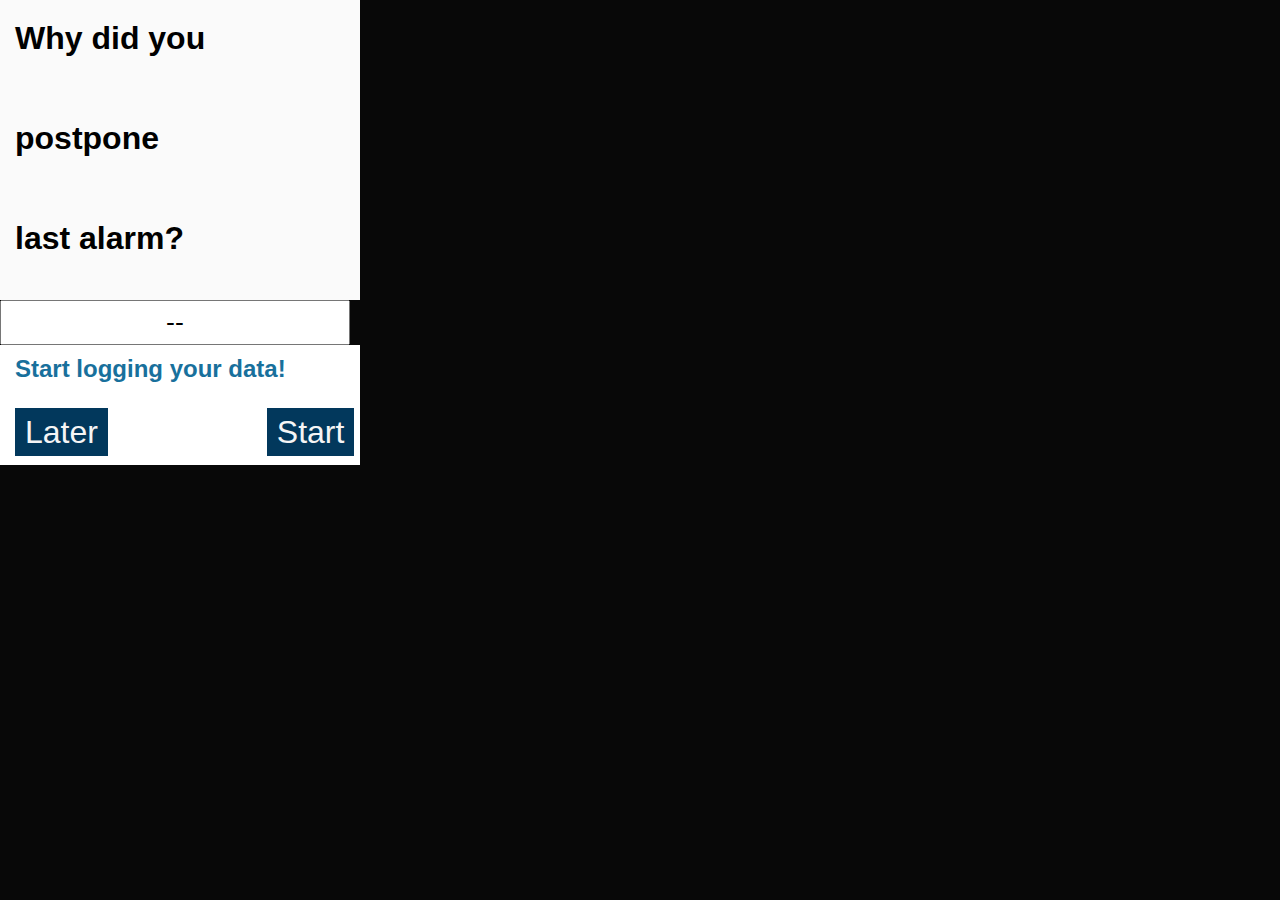
==== after_snooze/index.html @ 368abced "Latest Stable Version" ====
<!DOCTYPE html>
<html>
<head>
	<meta name="viewport" content="width=device-width,user-scalable=no"/>
	<title>Wearable UI</title>
	<link rel="stylesheet"  href="../lib/tau/wearable/theme/changeable/tau.css">
	<link rel="stylesheet"  href="../css/style.css">
		
</head>
<body>

	<div class="ui-page ui-page-active" id="main">
		
		<div class="ui-content">
			<div class="ui-content first-section">
			
				<div class="divide-section-triple"> 
					<div class="inline-block">
						<font color="black" size = 6.5px >
							<b> Why did you </b>
						</font>
					</div> 
				</div>
				
				<div class="divide-section-triple"> 
					<div class="inline-block">
						<font color="black" size = 6.5px >
							<b> postpone </b>
						</font>
					</div> 
				</div>						
						
				<div class="divide-section-triple"> 
					<div class="inline-block">
						<font color="black" size = 6.5px >
							<b> last alarm? </b>
						</font>
					</div> 
				</div>
				
			</div>
			
			<div class="divide-section-60px_emo"> 
				<div class="inline-block">
					<input id="reason" type="text" style="text-align:center; font-size:20pt; width:20px; height:45px; width:350px" value="--" onclick="buttonFeedback()">
				</div>
			</div>
			<script src="./after_snooze.js"></script>
			
			<div class="below-section">	
				<font color="#18709C" size="5px"><b>Start logging your data!</b></font>				
			</div>	
				
			<div class="below-section">	
							
				<span id="left-button"><a href="../page_snooze/index.html" class="ui-btn ui-multiline ui-inline" >Later</a></span>				
				
				<span id="right-button"> <a href="../index.html" class="ui-btn ui-multiline ui-inline" id="delayReason"> Start</a> </span>	
			</div>	
			
		</div>
	</div>
	<script type="text/javascript" src="lib/tau/wearable/js/tau.js" data-build-remove="false"></script>
	
</body>
</html>
---- lib/tau/wearable/theme/changeable/tau.css ----
/*
 * TAU (Tizen Advanced UI)
 * Copyright (c) 2010 - 2014 Samsung Electronics Co., Ltd.
 * License : MIT License V2
 */

/***************************************************************************
                  Body
***************************************************************************/
/***************************************************************************
                   Action Bar
***************************************************************************/
/****************************************************************************
		Progress Bar
****************************************************************************/
/****************************************************************************
		Processing
****************************************************************************/
/****************************************************************************
		Toggle Switch
****************************************************************************/
/***************************************************************************
                   Buttons
***************************************************************************/
/***************************************************************************
                   Popup
***************************************************************************/
/***************************************************************************
                   Option Popup
***************************************************************************/
/***************************************************************************
                  index scrollbar (vertical)
***************************************************************************/
/***************************************************************************
                  Listview
***************************************************************************/
/***************************************************************************
                   Scroller
***************************************************************************/
/***************************************************************************
                   Swipe list
***************************************************************************/
/***************************************************************************
                   Checkbox/Radio
***************************************************************************/
/************************************************************************/
/*                           fixedUIStyle.less                          */
/************************************************************************/
/* When system font-size is changed, winset size (ex. header, footer, button, etc,
   include font) also changed. But in UX guide, some UI elements should have fixed
   size regardless of system font size.
   So, this less file supports fixed style for some elements.
   - Layout: header, footer, button
   - Popup : popup header, popup footer
   - toggleswitch
   - progress: text for ratio
*/
/***********************************************************************/
/*                         Layout(FIXED)                               */
/***********************************************************************/
/**********************************************************************/
/*                        Button(FIXED)                               */
/**********************************************************************/
/**********************************************************************/
/*                       Popup(FIXED)                                 */
/**********************************************************************/
/**********************************************************************/
/*                      ToggleSwitch(FIXED)                           */
/**********************************************************************/
/*********************************************************************/
/*                     Progress(FIXED)                               */
/*********************************************************************/
/*! normalize.css v1.0.0 | MIT License | git.io/normalize */
/* ==========================================================================
   HTML5 display definitions
   ========================================================================== */
/*
 * default outline set none
 */
* {
  outline: none;
}
/*
 * Corrects `block` display not defined in IE 6/7/8/9 and Firefox 3.
 */
article,
aside,
details,
figcaption,
figure,
footer,
header,
hgroup,
nav,
section,
summary {
  display: block;
}
/*
 * Corrects `inline-block` display not defined in IE 6/7/8/9 and Firefox 3.
 */
audio,
canvas,
video {
  display: inline-block;
  *display: inline;
  *zoom: 1;
}
/*
 * Prevents modern browsers from displaying `audio` without controls.
 * Remove excess height in iOS 5 devices.
 */
audio:not([controls]) {
  display: none;
  height: 0;
}
/*
 * Addresses styling for `hidden` attribute not present in IE 7/8/9, Firefox 3,
 * and Safari 4.
 * Known issue: no IE 6 support.
 */
[hidden] {
  display: none;
}
/* ==========================================================================
   Base
   ========================================================================== */
/*
 * 1. Corrects text resizing oddly in IE 6/7 when body `font-size` is set using
 *	`em` units.
 * 2. Prevents iOS text size adjust after orientation change, without disabling
 *	user zoom.
 */
html {
  font-size: 100%;
  /* 1 */
  -webkit-text-size-adjust: 100%;
  /* 2 */
  -ms-text-size-adjust: 100%;
  /* 2 */
}
/*
 * Addresses `font-family` inconsistency between `textarea` and other form
 * elements.
 */
html,
button,
input,
select,
textarea {
  font-family: Tizen, Samsung Sans, Helvetica;
}
/*
 * Addresses margins handled incorrectly in IE 6/7.
 */
body {
  margin: 0;
}
/* ==========================================================================
   Links
   ========================================================================== */
/*
 * Improves readability when focused and also mouse hovered in all browsers.
 */
/* ==========================================================================
   Typography
   ========================================================================== */
/*
 * Addresses font sizes and margins set differently in IE 6/7.
 * Addresses font sizes within `section` and `article` in Firefox 4+, Safari 5,
 * and Chrome.
 */
h1 {
  font-size: 2em;
  margin: 0.67em 0;
}
h2 {
  font-size: 1.5em;
  margin: 0.83em 0;
}
h3 {
  font-size: 1.17em;
  margin: 1em 0;
}
h4 {
  font-size: 1em;
  margin: 1.33em 0;
}
h5 {
  font-size: 0.83em;
  margin: 1.67em 0;
}
h6 {
  font-size: 0.75em;
  margin: 2.33em 0;
}
/*
 * Addresses styling not present in IE 7/8/9, Safari 5, and Chrome.
 */
abbr[title] {
  border-bottom: 1px dotted;
}
/*
 * Addresses style set to `bolder` in Firefox 3+, Safari 4/5, and Chrome.
 */
b,
strong {
  font-weight: bold;
}
blockquote {
  margin: 1em 40px;
}
/*
 * Addresses styling not present in Safari 5 and Chrome.
 */
dfn {
  font-style: italic;
}
/*
 * Addresses styling not present in IE 6/7/8/9.
 */
mark {
  background: #ff0;
  color: #000;
}
/*
 * Addresses margins set differently in IE 6/7.
 */
p,
pre {
  margin: 1em 0;
}
/*
 * Corrects font family set oddly in IE 6, Safari 4/5, and Chrome.
 */
code,
kbd,
pre,
samp {
  font-family: monospace, serif;
  _font-family: 'courier new', monospace;
  font-size: 1em;
}
/*
 * Improves readability of pre-formatted text in all browsers.
 */
pre {
  white-space: pre;
  white-space: pre-wrap;
  word-wrap: break-word;
}
/*
 * Addresses CSS quotes not supported in IE 6/7.
 */
q {
  quotes: none;
}
/*
 * Addresses `quotes` property not supported in Safari 4.
 */
q:before,
q:after {
  content: '';
  content: none;
}
small {
  font-size: 75%;
}
/*
 * Prevents `sub` and `sup` affecting `line-height` in all browsers.
 */
sub,
sup {
  font-size: 75%;
  line-height: 0;
  position: relative;
  vertical-align: baseline;
}
sup {
  top: -0.5em;
}
sub {
  bottom: -0.25em;
}
/* ==========================================================================
   Lists
   ========================================================================== */
/*
 * Addresses margins set differently in IE 6/7.
 */
dl,
menu,
ol,
ul {
  margin: 1em 0;
}
dd {
  margin: 0 0 0 40px;
}
/*
 * Addresses paddings set differently in IE 6/7.
 */
menu,
ol,
ul {
  padding: 0 0 0 40px;
}
/*
 * Corrects list images handled incorrectly in IE 7.
 */
nav ul,
nav ol {
  list-style: none;
  list-style-image: none;
}
/* ==========================================================================
   Embedded content
   ========================================================================== */
/*
 * 1. Removes border when inside `a` element in IE 6/7/8/9 and Firefox 3.
 * 2. Improves image quality when scaled in IE 7.
 */
img {
  border: 0;
  /* 1 */
  -ms-interpolation-mode: bicubic;
  /* 2 */
}
/*
 * Corrects overflow displayed oddly in IE 9.
 */
svg:not(:root) {
  overflow: hidden;
}
/* ==========================================================================
   Figures
   ========================================================================== */
/*
 * Addresses margin not present in IE 6/7/8/9, Safari 5, and Opera 11.
 */
figure {
  margin: 0;
}
/* ==========================================================================
   Forms
   ========================================================================== */
/*
 * Corrects margin displayed oddly in IE 6/7.
 */
form {
  margin: 0;
}
/*
 * Define consistent border, margin, and padding.
 */
fieldset {
  border: 1px solid #c0c0c0;
  margin: 0 2px;
  padding: 0.35em 0.625em 0.75em;
}
/*
 * 1. Corrects color not being inherited in IE 6/7/8/9.
 * 2. Corrects text not wrapping in Firefox 3.
 * 3. Corrects alignment displayed oddly in IE 6/7.
 */
legend {
  border: 0;
  /* 1 */
  padding: 0;
  white-space: normal;
  /* 2 */
  *margin-left: -7px;
  /* 3 */
}
/*
 * 1. Corrects font size not being inherited in all browsers.
 * 2. Addresses margins set differently in IE 6/7, Firefox 3+, Safari 5,
 *	and Chrome.
 * 3. Improves appearance and consistency in all browsers.
 */
button,
input,
select,
textarea {
  font-size: 100%;
  /* 1 */
  margin: 0;
  /* 2 */
  vertical-align: baseline;
  /* 3 */
  *vertical-align: middle;
  /* 3 */
}
/*
 * Addresses Firefox 3+ setting `line-height` on `input` using `!important` in
 * the UA stylesheet.
 */
button,
input {
  line-height: normal;
}
/*
 * Re-set default cursor for disabled elements.
 */
button[disabled],
input[disabled] {
  cursor: default;
}
input[type="time"],
input[type="date"] {
  color: #000000;
}
/*
 * 1. Addresses `appearance` set to `searchfield` in Safari 5 and Chrome.
 * 2. Addresses `box-sizing` set to `border-box` in Safari 5 and Chrome
 *	(include `-moz` to future-proof).
 */
input[type="search"] {
  -webkit-appearance: textfield;
  /* 1 */
  -moz-box-sizing: content-box;
  -webkit-box-sizing: content-box;
  /* 2 */
  box-sizing: content-box;
}
/*
 * Removes inner padding and search cancel button in Safari 5 and Chrome
 * on OS X.
 */
input[type="search"]::-webkit-search-cancel-button,
input[type="search"]::-webkit-search-decoration {
  -webkit-appearance: none;
}
/*
 * Removes inner padding and border in Firefox 3+.
 */
button::-moz-focus-inner,
input::-moz-focus-inner {
  border: 0;
  padding: 0;
}
/*
 * 1. Removes default vertical scrollbar in IE 6/7/8/9.
 * 2. Improves readability and alignment in all browsers.
 */
textarea {
  overflow: auto;
  /* 1 */
  vertical-align: top;
  /* 2 */
}
/* ==========================================================================
   Tables
   ========================================================================== */
/*
 * Remove most spacing between table cells.
 */
table {
  border-collapse: collapse;
  border-spacing: 0;
}
/*
 * Common definition for theme
 */
/***************************************************************
   default font size (base font from WRT)
   => small: 13px
   => normal: 17px
   => large: 20px

so, we set @font_size_default as 17px.
This value only used for @rem_base, not for html font-size
html font-size is set by WRT base font-size
***************************************************************/
/******************************
  z-index order collection
 ******************************/
/***************************************************************************
                   Common Style
***************************************************************************/
.screen-hidden {
  visibility: hidden;
  position: absolute;
  top: -10000em;
  left: -10000em;
}
/***************************************************************************
                   Default Style.
***************************************************************************/
button,
input {
  outline: none;
  cursor: pointer;
}
* {
  -webkit-box-sizing: border-box;
  -moz-box-sizing: border-box;
  box-sizing: border-box;
}
a {
  text-decoration: none !important;
  color: rgba(245, 245, 245, 1);
}
ul,
li {
  margin: 0;
  padding: 0;
  list-style-type: none;
}
img {
  margin: 0;
  padding: 0;
}
/******************************
  Global LESS mixin collection
 ******************************/
/***************************************************************************
                   Common Style
***************************************************************************/
html {
  -webkit-tap-highlight-color: rgba(0, 0, 0, 0);
}
body {
  height: 100%;
  font-size: 2rem;
  font-family: Tizen, Samsung Sans, Helvetica;
  background: rgba(8, 8, 8, 1);
  color: rgba(245, 245, 245, 1);
}
.ui-page {
  width: 100%;
  height: 100%;
  overflow: hidden;
  display: none;
  position: absolute;
  top: 0;
  left: 0;
  background: rgba(8, 8, 8, 1);
  -webkit-tap-highlight-color: rgba(0, 0, 0, 0);
  /* overrides webkit link color */
}
.ui-page.ui-page-active {
  display: block;
}
.ui-page.ui-page-build {
  display: block;
  visibility: hidden;
}
.scrolling-mode-touch {
  -webkit-overflow-scrolling: touch;
  -moz-overflow-scrolling: touch;
  -o-overflow-scrolling: touch;
  -ms-overflow-scrolling: touch;
  overflow-scrolling: touch;
}
.ui-content {
  width: auto;
  height: 100%;
  overflow: auto;
  -webkit-overflow-scrolling: touch;
  -moz-overflow-scrolling: touch;
  -o-overflow-scrolling: touch;
  -ms-overflow-scrolling: touch;
  overflow-scrolling: touch;
}
.ui-header {
  position: relative;
  width: 100%;
  height: 60px;
  line-height: 60px;
  background-color: rgba(0, 31, 56, 1);
}
.ui-header .ui-title {
  color: rgba(116, 196, 252, 1);
  font-size: 32px;
  white-space: nowrap;
  margin: 0px;
  padding-left: 16px;
  padding-right: 16px;
}
.ui-header .ui-title.ui-icon {
  padding-left: 60px;
  background-position: 16px 14px;
  background-size: 34px 34px;
  background-repeat: no-repeat;
}
.ui-header .ui-title-text-fadeout {
  -webkit-mask-image: -webkit-linear-gradient(left, #000000 80%, rgba(0, 0, 0, 0) 95%);
}
.ui-header.ui-has-more .ui-title {
  padding-right: 78px;
}
.ui-header.ui-has-more .ui-title-text-fadeout {
  -webkit-mask-image: -webkit-linear-gradient(left, #000000 65%, rgba(0, 0, 0, 0) 80%);
}
.ui-header button.ui-more,
.ui-header input.ui-more {
  border: 0 none;
  padding: 0;
}
.ui-header .ui-more-disable {
  cursor: default;
  background-color: transparent;
}
.ui-header .ui-more {
  display: block;
  position: absolute;
  top: 0px;
  right: 0px;
  width: 68px;
  height: 100%;
  overflow: hidden;
  text-indent: -1000em;
  background-position: center center;
  background-color: transparent;
  cursor: pointer;
}
.ui-header .ui-more:active {
  background-color: rgba(23, 73, 115, 1) !important;
}
.ui-header .ui-more.ui-icon-detail {
  background-color: rgba(116, 196, 252, 1);
  -webkit-mask-image: url("images/Actionbar/tw_ic_menu_detail_normal_holo_dark.png");
  -webkit-mask-size: 3.0588235294117645rem 3.5294117647058822rem;
  -webkit-mask-position: center;
  -webkit-mask-repeat: no-repeat;
}
.ui-header .ui-more.ui-icon-detail[disabled="disabled"] {
  cursor: default;
  background-color: transparent;
  background-color: rgba(116, 196, 252, 0.2);
  -webkit-mask-image: url("images/Actionbar/tw_ic_menu_detail_disable_holo_dark.png");
  -webkit-mask-size: 3.0588235294117645rem 3.5294117647058822rem;
  -webkit-mask-position: center;
  -webkit-mask-repeat: no-repeat;
}
.ui-header .ui-more.ui-icon-overflow {
  background-color: rgba(116, 196, 252, 1);
  -webkit-mask-image: url("images/Actionbar/tw_ic_menu_moreoverflow_holo_dark.png");
  -webkit-mask-size: 3.0588235294117645rem 3.5294117647058822rem;
  -webkit-mask-position: center;
  -webkit-mask-repeat: no-repeat;
}
.ui-header .ui-more.ui-icon-overflow[disabled="disabled"] {
  cursor: default;
  background-color: transparent;
  background-color: rgba(116, 196, 252, 0.2);
  -webkit-mask-image: url("images/Actionbar/tw_ic_menu_moreoverflow_holo_dark.png");
  -webkit-mask-size: 3.0588235294117645rem 3.5294117647058822rem;
  -webkit-mask-position: center;
  -webkit-mask-repeat: no-repeat;
}
.ui-header .ui-more.ui-icon-selectall {
  background-color: rgba(116, 196, 252, 1);
  -webkit-mask-image: url("images/Actionbar/tw_ic_menu_selectall_normal_holo_dark.png");
  -webkit-mask-size: 3.0588235294117645rem 3.5294117647058822rem;
  -webkit-mask-position: center;
  -webkit-mask-repeat: no-repeat;
}
.ui-header .ui-more.ui-icon-selectall[disabled="disabled"] {
  cursor: default;
  background-color: transparent;
  background-color: rgba(116, 196, 252, 0.2);
  -webkit-mask-image: url("images/Actionbar/tw_ic_menu_selectall_disable_holo_dark.png");
  -webkit-mask-size: 3.0588235294117645rem 3.5294117647058822rem;
  -webkit-mask-position: center;
  -webkit-mask-repeat: no-repeat;
}
.ui-footer {
  width: 100%;
  height: 85px;
  position: absolute;
  bottom: 0;
  left: 0;
}
/***************************************************************************
                   Grid layout
***************************************************************************/
.ui-grid-col > * {
  float: left;
}
.ui-page .ui-grid-col-1 > * {
  float: left;
}
.ui-page .ui-grid-col-1 > * {
  width: 100%;
}
.ui-page .ui-grid-col-2 > * {
  float: left;
}
.ui-page .ui-grid-col-2 > * {
  width: 50%;
}
.ui-page .ui-grid-col-3 > * {
  float: left;
}
.ui-page .ui-grid-col-3 > * {
  width: 33.333333333333336%;
}
.ui-grid-row > * {
  display: block;
}
/*
 * Progressbar
 */
@-webkit-keyframes indeterminate {
  0% {
    -webkit-mask-image: url(images/Progress/tw_progressbar_indeterminate1_holo_dark.png);
    -webkit-mask-repeat: no-repeat;
    background-color: rgba(0, 77, 153, 1);
  }
  25% {
    -webkit-mask-image: url(images/Progress/tw_progressbar_indeterminate2_holo_dark.png);
    -webkit-mask-repeat: no-repeat;
    background-color: rgba(0, 77, 153, 1);
  }
  50% {
    -webkit-mask-image: url(images/Progress/tw_progressbar_indeterminate3_holo_dark.png);
    -webkit-mask-repeat: no-repeat;
    background-color: rgba(0, 77, 153, 1);
  }
  75% {
    -webkit-mask-image: url(images/Progress/tw_progressbar_indeterminate4_holo_dark.png);
    -webkit-mask-repeat: no-repeat;
    background-color: rgba(0, 77, 153, 1);
  }
  100% {
    -webkit-mask-image: url(images/Progress/tw_progressbar_indeterminate5_holo_dark.png);
    -webkit-mask-repeat: no-repeat;
    background-color: rgba(0, 77, 153, 1);
  }
}
progress {
  position: relative;
  padding-left: 0.9411764705882353rem;
  padding-right: 0.9411764705882353rem;
  margin-top: 0.8235294117647058rem;
  margin-bottom: 0.8235294117647058rem;
  color: rgba(245, 245, 245, 1);
  width: 100%;
  height: 0.3529411764705882rem;
  -webkit-appearance: none;
  border: none;
}
progress::-webkit-progress-bar {
  position: relative;
  background-color: rgba(71, 71, 71, 1);
  border-radius: 0.11764705882352941rem;
  overflow: hidden;
}
progress::-webkit-progress-value {
  background-color: rgba(55, 161, 237, 1);
  height: 0.3529411764705882rem;
  border-radius: 0.11764705882352941rem;
  overflow: hidden;
}
progress.ui-progress-indeterminate::-webkit-progress-bar {
  background-color: rgba(55, 161, 237, 1);
}
progress.ui-progress-indeterminate::-webkit-progress-value {
  background-size: 100% 100%;
  -webkit-animation: indeterminate 150ms infinite;
}
.ui-progress-proportion {
  display: inline-block;
  float: left;
  font-size: 20px;
  padding-left: 0.9411764705882353rem;
  padding-right: 0.9411764705882353rem;
  margin-top: -0.5882352941176471rem;
}
.ui-progress-ratio {
  display: inline-block;
  float: right;
  font-size: 20px;
  padding-left: 0.9411764705882353rem;
  padding-right: 0.9411764705882353rem;
  margin-top: -0.5882352941176471rem;
}
/*
 * toggle switch
 */
.ui-switch-activation,
.ui-switch-inneroffset,
.ui-switch-handler {
  display: block;
  -webkit-mask-image: url(images/Controller_icon/toggle_changeable.png);
  -webkit-mask-repeat: no-repeat;
}
.ui-switch {
  width: 100%;
  color: rgba(245, 245, 245, 1);
}
.ui-toggleswitch {
  display: block;
  width: 207px;
  margin: 0 auto;
}
.ui-switch-text {
  margin-top: 30px;
  margin-bottom: 40px;
  padding: 0 30;
  font-size: 34px;
  text-align: center;
}
.ui-switch-input {
  display: none;
}
.ui-switch-inneroffset {
  width: 110px;
  height: 88px;
  position: absolute;
}
.ui-switch-inneroffset:active {
  background-color: rgba(173, 173, 173, 1);
}
.ui-switch-activation {
  width: 207px;
  height: 110px;
  -webkit-mask-position: 0 0;
  background-color: rgba(128, 128, 128, 1);
  margin: 0 auto;
  margin-top: 23px;
}
.ui-switch-activation .ui-switch-inneroffset {
  -webkit-mask-position: 0 -120px;
  background-color: rgba(245, 245, 245, 1);
  margin-left: 9px;
  margin-top: 11px;
}
.ui-switch-activation .ui-switch-inneroffset:active {
  background-color: rgba(173, 173, 173, 1);
}
.ui-switch-activation .ui-switch-handler {
  position: relative;
  width: 110px;
  height: 88px;
  -webkit-mask-position: 0 -218px;
  background-color: rgba(128, 128, 128, 1);
  left: 0%;
}
.ui-switch-activation:active {
  width: 207px;
  height: 110px;
  background-color: rgba(97, 96, 96, 1);
  margin: z0 auto;
  margin-top: 23px;
}
.ui-switch-activation:active .ui-switch-handler:active {
  position: relative;
  width: 110px;
  height: 88px;
  background-color: rgba(97, 96, 96, 1);
  left: 0%;
}
.ui-switch-activation:disable {
  width: 207px;
  height: 110px;
  background-color: rgba(59, 59, 59, 1);
  margin: 0 auto;
  margin-top: 23px;
}
.ui-switch-activation:disable .ui-switch-handler:disable {
  position: relative;
  width: 110px;
  height: 88px;
  background-color: rgba(59, 59, 59, 1);
  left: 0%;
}
.ui-switch-input:checked ~  {
  display: none;
}
.ui-switch-input:checked ~  .ui-switch-activation {
  width: 207px;
  height: 110px;
  -webkit-mask-position: 0 0;
  background-color: rgba(112, 186, 15, 1);
  margin: 0 auto;
  margin-top: 23px;
}
.ui-switch-input:checked ~  .ui-switch-activation .ui-switch-inneroffset {
  -webkit-mask-position: 0 -120px;
  background-color: rgba(245, 245, 245, 1);
  margin-left: 89px;
  margin-top: 11px;
}
.ui-switch-input:checked ~  .ui-switch-activation .ui-switch-inneroffset:active {
  background-color: rgba(173, 173, 173, 1);
}
.ui-switch-input:checked ~  .ui-switch-activation .ui-switch-handler {
  position: relative;
  width: 110px;
  height: 88px;
  -webkit-mask-position: 0 -316px;
  background-color: rgba(112, 186, 15, 1);
  left: 0;
}
.ui-switch-input:checked ~  .ui-switch-activation:active {
  width: 207px;
  height: 110px;
  margin: 0 auto;
  margin-top: 23px;
  background-color: rgba(71, 97, 37, 1);
}
.ui-switch-input:checked ~  .ui-switch-activation:active .ui-switch-handler:active {
  position: relative;
  width: 110px;
  height: 88px;
  background-color: rgba(71, 97, 37, 1);
  left: 0;
}
.ui-switch-input:checked ~  .ui-switch-activation:disable {
  width: 207px;
  height: 110px;
  margin: 0 auto;
  margin-top: 23px;
  background-color: rgba(27, 33, 18, 1);
}
.ui-switch-input:checked ~  .ui-switch-activation:disable .ui-switch-handler:disable {
  position: relative;
  width: 110px;
  height: 88px;
  background-color: rgba(27, 33, 18, 1);
  left: 0;
}
@-webkit-keyframes rotating {
  from {
    -webkit-transform: rotate(0deg);
  }
  to {
    -webkit-transform: rotate(360deg);
  }
}
.ui-processing {
  background-color: rgba(0, 123, 255, 1);
  -webkit-mask-image: url("images/Progress/tw_widget_activity_01.png");
  -webkit-mask-size: 100% 100%;
  -webkit-repeat: no-repeat;
  -webkit-animation: rotating 1s linear infinite;
  width: 4.705882352941177rem;
  height: 4.705882352941177rem;
  margin: 0 auto;
  margin-top: 2rem;
  margin-bottom: 0.8235294117647058rem;
}
.ui-processing-text {
  margin: 0 auto;
  text-align: center;
  width: 9.882352941176471rem;
  font-size: 1.4117647058823528rem;
}
.ui-btn {
  display: block;
  padding-top: 28.5px;
  padding-right: 10px;
  padding-bottom: 28.5px;
  padding-left: 10px;
  margin: 0px;
  font-size: 32px;
  line-height: 28px;
  text-align: center;
  white-space: nowrap;
  cursor: pointer;
  vertical-align: middle;
  text-overflow: ellipsis;
  overflow: hidden;
  border: 0 none;
  color: rgba(245, 245, 245, 1);
  background-color: rgba(2, 56, 92, 1);
}
a.ui-btn:active:hover,
.ui-btn:enabled:active:hover {
  background-color: rgba(23, 73, 115, 1);
}
.ui-btn:enabled:focus {
  background-color: rgba(2, 56, 92, 1);
}
a.ui-btn.ui-state-disabled,
.ui-btn:disabled {
  color: rgba(245, 245, 245, 0.2);
  background-color: rgba(3, 44, 64, 1);
  cursor: default;
}
.ui-btn.ui-multiline {
  padding-top: 10px;
  padding-bottom: 10px;
}
.ui-btn.ui-inline {
  display: inline-block;
}
.ui-btn.ui-btn-icon {
  background-position: center center;
  height: 76px;
  text-indent: -1000em;
  overflow: hidden;
  background-repeat: no-repeat;
  background-size: 60px 60px;
}
.ui-default {
  color: rgba(245, 245, 245, 1);
  background-color: rgba(2, 56, 92, 1);
}
a.ui-default:active:hover,
.ui-default:enabled:active:hover {
  background-color: rgba(23, 73, 115, 1);
}
.ui-default:enabled:focus {
  background-color: rgba(2, 56, 92, 1);
}
a.ui-default.ui-state-disabled,
.ui-default:disabled {
  color: rgba(245, 245, 245, 0.2);
  background-color: rgba(3, 44, 64, 1);
  cursor: default;
}
.ui-color-red {
  color: rgba(245, 245, 245, 1);
  background-color: rgba(207, 36, 2, 1);
}
a.ui-color-red:active:hover,
.ui-color-red:enabled:active:hover {
  background-color: rgba(222, 102, 78, 1);
}
.ui-color-red:enabled:focus {
  background-color: rgba(207, 36, 2, 1);
}
a.ui-color-red.ui-state-disabled,
.ui-color-red:disabled {
  color: rgba(245, 245, 245, 0.2);
  background-color: rgba(69, 11, 1, 1);
  cursor: default;
}
.ui-color-orange {
  color: rgba(245, 245, 245, 1);
  background-color: rgba(237, 134, 0, 1);
}
a.ui-color-orange:active:hover,
.ui-color-orange:enabled:active:hover {
  background-color: rgba(242, 171, 78, 1);
}
.ui-color-orange:enabled:focus {
  background-color: rgba(237, 134, 0, 1);
}
a.ui-color-orange.ui-state-disabled,
.ui-color-orange:disabled {
  color: rgba(245, 245, 245, 0.2);
  background-color: rgba(69, 39, 5, 1);
  cursor: default;
}
.ui-color-green {
  color: rgba(245, 245, 245, 1);
  background-color: rgba(97, 163, 16, 1);
}
a.ui-color-green:active:hover,
.ui-color-green:enabled:active:hover {
  background-color: rgba(146, 191, 90, 1);
}
.ui-color-green:enabled:focus {
  background-color: rgba(97, 163, 16, 1);
}
a.ui-color-green.ui-state-disabled,
.ui-color-green:disabled {
  color: rgba(245, 245, 245, 0.2);
  background-color: rgba(50, 54, 48, 1);
  cursor: default;
}
.ui-btn:focus,
.ui-btn:active {
  outline: none;
}
a.ui-btn {
  text-decoration: none;
  box-sizing: border-box;
}
button.ui-btn,
input.ui-btn {
  box-sizing: border-box;
  -webkit-appearance: none;
  -moz-appearance: none;
  width: 100%;
}
button.ui-btn.ui-inline,
input.ui-btn.ui-inline {
  display: inline-block;
  width: auto;
}
.ui-grid-col-1 > .ui-btn {
  border-left: solid 1px rgba(8, 8, 8, 1);
}
.ui-grid-col-1 > .ui-btn:first-child {
  border-left: 0px none;
}
.ui-grid-col-2 > .ui-btn {
  border-left: solid 1px rgba(8, 8, 8, 1);
}
.ui-grid-col-2 > .ui-btn:first-child {
  border-left: 0px none;
}
.ui-grid-col-3 > .ui-btn {
  border-left: solid 1px rgba(8, 8, 8, 1);
}
.ui-grid-col-3 > .ui-btn:first-child {
  border-left: 0px none;
}
.ui-grid-row > .ui-btn {
  margin-top: 1px;
}
.ui-grid-row > .ui-btn:first-child {
  margin-top: 0px;
}
/***********************
Normal Popup
***********************/
.ui-popup {
  position: absolute;
  left: 0px;
  width: 100%;
  margin: 0;
  background-color: rgba(0, 17, 33, 1);
  border: 3px solid rgba(0, 55, 92, 1);
  display: none;
  z-index: 1000;
}
.ui-popup .ui-popup-header {
  width: 100%;
  min-height: 68px;
  font-size: 30px;
  text-align: left;
  background-color: rgba(5, 42, 71, 1);
  color: rgba(116, 196, 252, 1);
  padding-top: 14px;
  padding-right: 13px;
  padding-bottom: 14px;
  padding-left: 13px;
  overflow: hidden;
  text-overflow: ellipsis;
  white-space: nowrap;
}
.ui-popup .ui-popup-content {
  width: 100%;
  min-height: 13.176470588235293rem;
  font-size: 2rem;
  text-align: left;
  color: rgba(245, 245, 245, 1);
  background-color: rgba(0, 17, 33, 1);
  padding: 10px 16px 9px 16px;
  overflow: auto;
  -webkit-overflow-scrolling: touch;
  -moz-overflow-scrolling: touch;
  -o-overflow-scrolling: touch;
  -ms-overflow-scrolling: touch;
  overflow-scrolling: touch;
}
.ui-popup .ui-popup-content .ui-listview,
.ui-popup .ui-popup-content .ui-inline-listview {
  margin: -0.5294117647058824rem -0.9411764705882353rem -0.5294117647058824rem -0.9411764705882353rem;
}
.ui-popup .ui-popup-content .ui-listview li,
.ui-popup .ui-popup-content .ui-inline-listview li {
  font-size: 2rem;
}
.ui-popup .ui-popup-footer {
  width: 100%;
  height: 83px;
}
.ui-popup .ui-popup-footer .ui-btn {
  padding-top: 27px;
  padding-bottom: 28px;
  font-size: 30px;
}
.ui-popup.ui-popup-active {
  display: block;
}
.ui-popup.in {
  display: block;
}
.ui-popup.ui-build {
  display: block;
  visibility: hidden;
}
/***********************
Option Popup
***********************/
.ui-popup.ui-ctxpopup {
  background-color: transparent;
  width: 100%;
  border: 0 none;
}
div.ui-popup.ui-ctxpopup.ui-popup-content-size {
  width: auto;
  padding: 0 0 0 0;
}
div.ui-popup.ui-ctxpopup.ui-popup-content-size .ui-popup-content {
  width: auto;
}
.ui-popup.ui-ctxpopup .ui-popup-content {
  background-color: rgba(245, 245, 245, 1);
  border: 1px solid rgba(112, 112, 112, 0.9);
  color: #333;
  min-height: initial;
}
.ui-popup.ui-ctxpopup .ui-popup-content .ui-listview li {
  color: rgba(8, 8, 8, 1);
  border-bottom: 1px solid rgba(204, 204, 204, 1);
  min-height: 90px;
  padding: 21px 8px 20px 16px;
}
.ui-popup.ui-ctxpopup .ui-popup-content .ui-listview li a {
  color: rgba(8, 8, 8, 1);
  margin: -21px -16px;
  padding: 21px 16px;
  min-height: 48px;
}
.ui-popup.ui-ctxpopup .ui-popup-content .ui-listview li a:active {
  color: rgba(245, 245, 245, 1);
  background-color: rgba(19, 99, 145, 1);
}
.ui-popup.ui-ctxpopup .ui-popup-content .ui-listview li:last-child {
  border: none;
}
.ui-popup.ui-ctxpopup .ui-popup-content .ui-listview .ui-list-icon {
  position: relative;
  padding-left: 4rem;
}
.ui-popup.ui-ctxpopup .ui-popup-content .ui-listview .ui-list-icon a {
  margin-left: -4rem;
  padding-left: 4rem;
}
.ui-popup.ui-ctxpopup .ui-popup-content .ui-listview .ui-list-icon::before {
  content: "";
  position: absolute;
  top: 50%;
  left: 0.3529411764705882rem;
  width: 3.2941176470588234rem;
  height: 3.2941176470588234rem;
  margin-top: -1.6470588235294117rem;
  background-color: rgba(99, 99, 99, 0.9);
  -webkit-mask-size: 3.2941176470588234rem 3.2941176470588234rem;
  -webkit-mask-repeat: no-repeat;
  mask-repeat: no-repeat;
  mask-size: 3.2941176470588234rem 3.2941176470588234rem;
}
.ui-popup.ui-ctxpopup .ui-popup-content .ui-listview a.ui-list-icon:active::before {
  background-color: rgba(245, 245, 245, 1);
}
.ui-popup.ui-ctxpopup .ui-popup-content .ui-inline-listview {
  height: 4.0588235294117645rem;
  overflow: hidden;
}
.ui-popup.ui-ctxpopup .ui-popup-content .ui-inline-listview li {
  float: left;
  height: 3.941176470588235rem;
  line-height: 3.941176470588235rem;
  border-right: 1px solid rgba(8, 8, 8, 1);
}
.ui-popup.ui-ctxpopup .ui-popup-content .ui-inline-listview li:last-child {
  border: none;
}
.ui-popup.ui-ctxpopup .ui-popup-content .ui-inline-listview li a {
  display: block;
  width: 100%;
  height: 100%;
  padding: 0rem 0.47058823529411764rem;
  color: rgba(8, 8, 8, 1);
}
.ui-popup.ui-ctxpopup .ui-popup-content .ui-inline-listview li a:active {
  color: rgba(245, 245, 245, 1);
  background-color: rgba(19, 99, 145, 1);
}
.ui-popup.ui-ctxpopup .ui-popup-content .ui-inline-listview .ui-list-icon-notext {
  width: 3.4705882352941178rem;
  height: 3.941176470588235rem;
  text-indent: -1000em;
  overflow: hidden;
  position: relative;
}
.ui-popup.ui-ctxpopup .ui-popup-content .ui-inline-listview .ui-list-icon-notext::before {
  content: "";
  position: absolute;
  top: 50%;
  left: 50%;
  width: 2.5294117647058822rem;
  height: 2.5294117647058822rem;
  margin-top: -1.2647058823529411rem;
  margin-left: -1.2647058823529411rem;
  background-color: rgba(8, 8, 8, 1);
  -webkit-mask-size: 2.5294117647058822rem 2.5294117647058822rem;
  -webkit-mask-repeat: no-repeat;
  mask-size: 2.5294117647058822rem 2.5294117647058822rem;
  mask-repeat: no-repeat;
}
.ui-popup.ui-ctxpopup .ui-popup-content .ui-inline-listview a.ui-list-icon-notext:active::before {
  background-color: rgba(245, 245, 245, 1);
}
.ui-popup.ui-ctxpopup .ui-arrow {
  width: 36px;
  height: 15px;
  overflow: hidden;
  position: absolute;
  display: none;
  animation-duration: 0;
  -webkit-animation-duration: 0;
}
.ui-popup.ui-ctxpopup .ui-arrow span {
  width: 20px;
  height: 20px;
  background-color: rgba(245, 245, 245, 1);
  border: 1px solid rgba(112, 112, 112, 0.9);
  position: absolute;
  top: 6px;
  left: 8px;
  -webkit-transform: rotate(55deg) skew(24deg);
  transform: rotate(55deg) skew(24deg);
  animation-duration: 0;
  -webkit-animation-duration: 0;
}
.ui-popup.ui-ctxpopup.ui-popup-arrow-b {
  padding: 20px 20px 0 20px;
}
.ui-popup.ui-ctxpopup.ui-popup-arrow-t {
  padding: 0 20px 20px 20px;
}
.ui-popup.ui-ctxpopup.ui-popup-arrow-r {
  padding: 20px 0 20px 20px;
}
.ui-popup.ui-ctxpopup.ui-popup-arrow-l {
  padding: 20px 20px 20px 0;
}
.ui-popup.ui-ctxpopup.ui-popup-arrow-b .ui-arrow {
  display: block;
  bottom: -14px;
  -webkit-transform: rotate(180deg);
  transform: rotate(180deg);
}
.ui-popup.ui-ctxpopup.ui-popup-arrow-t .ui-arrow {
  display: block;
  top: -14px;
}
.ui-popup.ui-ctxpopup.ui-popup-arrow-r .ui-arrow {
  display: block;
  right: -25px;
  -webkit-transform: rotate(90deg);
  transform: rotate(90deg);
}
.ui-popup.ui-ctxpopup.ui-popup-arrow-l .ui-arrow {
  display: block;
  left: -25px;
  -webkit-transform: rotate(-90deg);
  transform: rotate(-90deg);
}
/****************************************
Popup Toast
****************************************/
.ui-popup.ui-popup-toast {
  margin-left: 0;
  margin-right: 0;
  margin-bottom: 0;
  font-size: 1.4117647058823528rem;
  border: 3px solid rgba(0, 55, 92, 1);
  position: absolute;
  bottom: 0;
  top: auto;
  height: auto;
}
.ui-popup.ui-popup-toast .ui-popup-content {
  min-height: initial;
  padding: 1.2941176470588236rem 0.7647058823529411rem 1.3529411764705883rem 0.7647058823529411rem;
  background-color: rgba(0, 17, 33, 1);
}
/****************************************
Popup Overlay
****************************************/
.ui-popup-overlay {
  position: absolute;
  display: none;
  top: 0;
  width: 100%;
  height: 100%;
  z-index: 100;
  background-color: rgba(8, 8, 8, 0.7);
}
.ui-popup-overlay.in {
  display: block;
}
/****************************************
Popup Transition
****************************************/
.ui-popup.slideup.in {
  -webkit-animation-name: popupslideinfrombottom;
  -webkit-animation-duration: 250ms;
  -webkit-transition-timing-function: ease-in-out;
  animation-name: popupslideinfrombottom;
  animation-duration: 250ms;
  transition-timing-function: ease-in-out;
}
.ui-popup.slideup.out {
  -webkit-animation-name: popupslideouttobottom;
  -webkit-animation-duration: 250ms;
  -webkit-transition-timing-function: ease-in-out;
  animation-name: popupslideouttobottom;
  animation-duration: 250ms;
  transition-timing-function: ease-in-out;
}
@-webkit-keyframes popupslideinfrombottom {
  from {
    transform: translateY(100%);
  }
  to {
    transform: translateY(0%);
  }
}
@keyframes popupslideinfrombottom {
  from {
    transform: translateY(100%);
  }
  to {
    transform: translateY(0%);
  }
}
@-webkit-keyframes popupslideouttobottom {
  from {
    transform: translateY(0%);
  }
  to {
    transform: translateY(100%);
  }
}
@keyframes popupslideouttobottom {
  from {
    transform: translateY(0%);
  }
  to {
    transform: translateY(100%);
  }
}
/****************************************
Popup Overlay Transition
****************************************/
.ui-popup-overlay.slideup.in {
  -webkit-animation-name: fadein;
  -webkit-animation-duration: 250ms;
  animation-name: fadein;
  animation-duration: 250ms;
}
.ui-popup-overlay.slideup.out {
  -webkit-animation-name: fadeout;
  -webkit-animation-duration: 250ms;
  animation-name: fadeout;
  animation-duration: 250ms;
}
/****************************************
Option Popup Transition
****************************************/
.ui-popup.ui-popup-arrow-t.slideup.in,
.ui-popup.ui-popup-arrow-l.slideup.in,
.ui-popup.ui-popup-arrow-r.slideup.in {
  -webkit-animation-name: ctxpopupslideinfrombottom;
  -webkit-animation-duration: 250ms;
  -webkit-transition-timing-function: ease-in-out;
  animation-name: ctxpopupslideinfrombottom;
  animation-duration: 250ms;
  transition-timing-function: ease-in-out;
}
.ui-popup.ui-popup-arrow-t.slideup.out,
.ui-popup.ui-popup-arrow-l.slideup.out,
.ui-popup.ui-popup-arrow-r.slideup.out {
  -webkit-animation-name: ctxpopupslideouttobottom;
  -webkit-animation-duration: 250ms;
  -webkit-transition-timing-function: ease-in-out;
  animation-name: ctxpopupslideouttobottom;
  animation-duration: 250ms;
  transition-timing-function: ease-in-out;
}
.ui-popup.ui-popup-arrow-b.slideup.in {
  -webkit-animation-name: ctxpopupslideinfromtop;
  -webkit-animation-duration: 250ms;
  -webkit-transition-timing-function: ease-in-out;
  animation-name: ctxpopupslideinfromtop;
  animation-duration: 250ms;
  transition-timing-function: ease-in-out;
}
.ui-popup.ui-popup-arrow-b.slideup.out {
  -webkit-animation-name: ctxpopupslideouttotop;
  -webkit-animation-duration: 250ms;
  -webkit-transition-timing-function: ease-in-out;
  animation-name: ctxpopupslideouttotop;
  animation-duration: 250ms;
  transition-timing-function: ease-in-out;
}
@-webkit-keyframes ctxpopupslideinfrombottom {
  from {
    transform: translateY(20%);
    opacity: 0.0;
  }
  to {
    transform: translateY(0%);
    opacity: 1.0;
  }
}
@keyframes ctxpopupslideinfrombottom {
  from {
    transform: translateY(20%);
    opacity: 0.0;
  }
  to {
    transform: translateY(0%);
    opacity: 1.0;
  }
}
@-webkit-keyframes ctxpopupslideouttobottom {
  from {
    transform: translateY(0%);
    opacity: 1.0;
  }
  to {
    transform: translateY(20%);
    opacity: 0.0;
  }
}
@keyframes ctxpopupslideouttobottom {
  from {
    transform: translateY(0%);
    opacity: 1.0;
  }
  to {
    transform: translateY(20%);
    opacity: 0.0;
  }
}
@-webkit-keyframes ctxpopupslideinfromtop {
  from {
    transform: translateY(-20%);
    opacity: 0.0;
  }
  to {
    transform: translateY(0%);
    opacity: 1.0;
  }
}
@keyframes ctxpopupslideinfromtop {
  from {
    transform: translateY(-20%);
    opacity: 0.0;
  }
  to {
    transform: translateY(0%);
    opacity: 1.0;
  }
}
@-webkit-keyframes ctxpopupslideouttotop {
  from {
    transform: translateY(0%);
    opacity: 1.0;
  }
  to {
    transform: translateY(-20%);
    opacity: 0.0;
  }
}
@keyframes ctxpopupslideouttotop {
  from {
    transform: translateY(0%);
    opacity: 1.0;
  }
  to {
    transform: translateY(-20%);
    opacity: 0.0;
  }
}
/************************
Listview
*************************/
.ui-listview li {
  font-size: 2.3529411764705883rem;
  line-height: 2.8235294117647056rem;
  width: 100%;
  min-height: 5.88235294117647rem;
  padding: 1.2352941176470589rem 0.47058823529411764rem 1.1764705882352942rem 0.9411764705882353rem;
  border-bottom: 1px solid rgba(56, 56, 56, 1);
  overflow: hidden;
  text-overflow: ellipsis;
  white-space: nowrap;
  position: relative;
  color: rgba(245, 245, 245, 1);
}
.ui-listview li > * {
  white-space: nowrap;
  text-overflow: ellipsis;
  overflow: hidden;
  -webkit-user-select: none;
  color: rgba(245, 245, 245, 1);
}
.ui-listview li > a {
  display: block;
  width: 100%;
  height: 100%;
  margin: -1.2352941176470589rem -0.9411764705882353rem;
  padding: 1.5294117647058822rem 0.9411764705882353rem;
  -o-box-sizing: content-box;
  -ms-box-sizing: content-box;
  -moz-box-sizing: content-box;
  -webkit-box-sizing: content-box;
  box-sizing: content-box;
}
.ui-listview li.ui-li-active {
  background-color: rgba(8, 56, 94, 1);
  color: rgba(245, 245, 245, 1);
}
.ui-listview .li-divider {
  height: 1.7647058823529411rem;
  min-height: 1.7647058823529411rem;
  line-height: 1.7647058823529411rem;
  padding: 0 0.47058823529411764rem 0 0.9411764705882353rem;
  background-color: rgba(29, 72, 105, 1);
  color: rgba(151, 197, 230, 1);
  font-size: 1.4117647058823528rem;
}
.ui-listview .ui-li-has-action-icon .ui-action-text {
  width: -webkit-calc(100% -  4.352941176470588rem);
  height: 100%;
  position: absolute;
  left: 0;
  padding-left: 0.9411764705882353rem;
  padding-top: 1.1764705882352942rem;
  padding-bottom: 1.1764705882352942rem;
  margin-top: -1.1764705882352942rem;
}
.ui-listview .ui-li-has-action-icon .ui-action-divider {
  position: absolute;
  height: 3.5294117647058822rem;
  width: 0.11764705882352941rem;
  background-color: rgba(245, 245, 245, 1);
  right: 4.235294117647059rem;
  top: 20%;
}
.ui-listview .ui-li-has-action-icon .ui-action-delete,
.ui-listview .ui-li-has-action-icon .ui-action-setting,
.ui-listview .ui-li-has-action-icon .ui-action-add {
  position: absolute;
  height: 100%;
  width: 4.235294117647059rem;
  right: 0;
  top: 0;
  -webkit-mask-size: 3.2941176470588234rem 3.2941176470588234rem;
  -webkit-mask-repeat: no-repeat;
  -webkit-mask-position: center center;
  padding-top: 2.6470588235294117rem;
  padding-bottom: 2.6470588235294117rem;
}
.ui-listview .ui-li-has-action-icon .ui-action-delete {
  -webkit-mask-image: url(images/listview/tw_list_delete_holo_dark.png);
  background-color: rgba(245, 245, 245, 1);
}
.ui-listview .ui-li-has-action-icon .ui-action-setting {
  -webkit-mask-image: url(images/listview/tw_list_setting_holo_dark.png);
  background-color: rgba(245, 245, 245, 1);
}
.ui-listview .ui-li-has-action-icon .ui-action-add {
  -webkit-mask-image: url(images/listview/tw_list_add_holo_dark.png);
  background-color: rgba(245, 245, 245, 1);
}
.ui-listview .ui-li-has-action-icon .ui-action-text:active,
.ui-listview .ui-li-has-action-icon .ui-action-delete:active,
.ui-listview .ui-li-has-action-icon .ui-action-setting:active,
.ui-listview .ui-li-has-action-icon .ui-action-add:active {
  background-color: rgba(56, 56, 56, 1);
}
.ui-datetime-widget {
  position: relative;
  height: 100%;
}
.ui-datetime {
  text-align: center;
  padding-top: 56px;
}
.ui-time-picker .ui-datetime {
  padding-top: 53px;
}
.ui-datetime:only-child {
  padding-top: 92px;
}
.ui-time-picker .ui-datetime:only-child {
  padding-top: 89px;
}
.ui-datetime input[type='date'],
.ui-datetime input[type='datetime'],
.ui-datetime input[type='time'] {
  display: none;
}
.ui-datefield {
  height: 52px;
  display: inline-block;
  vertical-align: top;
}
.ui-datefield > .ui-btn {
  float: left;
  height: 52px;
  padding: 0;
  line-height: 52px;
  font-size: 42px;
  font-weight: 600;
  border-radius: 2px;
  background-color: rgba(255, 255, 255, 0.15);
}
.ui-datefield .ui-datefield-separator {
  display: block;
  height: 100%;
  float: left;
  width: 18px;
  background: transparent url('images/Datetimepicker/tw_timepicker_num_dot.png');
}
.ui-datefield > .ui-btn:enabled:focus {
  background-color: rgba(255, 255, 255, 0.15);
}
.ui-datefield > .ui-btn:disabled {
  color: #404040;
}
.ui-datafield > .ui-btn.ui-selected,
.ui-datefield > .ui-btn:enabled:active,
.ui-datefield > .ui-btn.ui-state-active:enabled,
.ui-datefield > .ui-btn.ui-selected:enabled {
  background-color: #ff9000;
  color: #000;
}
/* -- for datepicker -- */
.ui-date-picker .ui-datefield > .ui-btn:first-child {
  margin-right: 2px;
}
.ui-date-picker .ui-datefield > .ui-btn:last-child {
  margin-left: 2px;
}
.ui-date-picker .ui-datefield-year {
  width: 114px;
}
.ui-date-picker .ui-datefield-month {
  width: 102px;
}
.ui-date-picker .ui-datefield-day {
  width: 68px;
}
/* -- end (for datepicker) -- */
/* -- for timepicker -- */
.ui-time-picker .ui-datefield-hour {
  width: 74px;
}
.ui-time-picker .ui-datefield-min {
  width: 74px;
}
.ui-time-picker .ui-datefield-period {
  width: 84px;
  margin-left: 10px;
}
.ui-time-picker .ui-datefield {
  height: 58px;
}
.ui-time-picker .ui-datefield > .ui-btn {
  height: 58px;
  line-height: 58px;
  font-size: 50px;
}
.ui-time-picker .ui-datefield > .ui-btn.ui-datefield-period {
  font-size: 48px;
}
/* -- (end) for timepicker -- */
.ui-datetime-wheel {
  height: 68px;
  margin: 0 10px;
  margin-top: 30px;
}
.ui-time-picker .ui-datetime-wheel {
  margin-top: 27px;
}
.ui-datetime-wheel .ui-btn {
  width: 68px;
  height: 68px;
  float: left;
}
.ui-datetime-wheel .ui-btn.ui-datetime-wheel-plus {
  float: right;
  background: transparent url('images/Datetimepicker/tw_timepicker_dialbtn_plus_normal.png') center center no-repeat;
}
.ui-datetime-wheel .ui-btn.ui-datetime-wheel-plus:active:hover,
.ui-datetime-wheel .ui-btn.ui-datetime-wheel-plus:enabled:active,
.ui-datetime-wheel .ui-btn.ui-datetime-wheel-plus:enabled:active:hover {
  background: transparent url('images/Datetimepicker/tw_timepicker_dialbtn_plus_pressed.png') center center no-repeat;
}
.ui-datetime-wheel .ui-btn.ui-datetime-wheel-plus:disabled,
.ui-datetime-wheel .ui-btn.ui-datetime-wheel-plus:disabled:active:hover,
.ui-datetime-wheel .ui-btn.ui-datetime-wheel-plus.ui-state-disabled,
.ui-datetime-wheel .ui-btn.ui-datetime-wheel-plus.ui-state-disabled:active:hover {
  background: transparent url('images/Datetimepicker/tw_timepicker_dialbtn_plus_dim.png') center center no-repeat;
}
.ui-datetime-wheel .ui-btn.ui-datetime-wheel-minus {
  background: transparent url('images/Datetimepicker/tw_timepicker_dialbtn_minus_normal.png') center center no-repeat;
}
.ui-datetime-wheel .ui-btn.ui-datetime-wheel-minus:active:hover,
.ui-datetime-wheel .ui-btn.ui-datetime-wheel-minus:enabled:active,
.ui-datetime-wheel .ui-btn.ui-datetime-wheel-minus:enabled:active:hover {
  background: transparent url('images/Datetimepicker/tw_timepicker_dialbtn_minus_pressed.png') center center no-repeat;
}
.ui-datetime-wheel .ui-btn.ui-datetime-wheel-minus:disabled,
.ui-datetime-wheel .ui-btn.ui-datetime-wheel-minus:disabled:active:hover,
.ui-datetime-wheel .ui-btn.ui-datetime-wheel-minus.ui-state-disabled,
.ui-datetime-wheel .ui-btn.ui-datetime-wheel-minus.ui-state-disabled:active:hover {
  background: transparent url('images/Datetimepicker/tw_timepicker_dialbtn_minus_dim.png') center center no-repeat;
}
.ui-datetime-wheel .ui-wheel {
  display: block;
  margin-left: 68px;
  margin-right: 68px;
  height: 68px;
  padding: 10px 0;
  background: url('images/Datetimepicker/tw_timepicker_wheel_01.png') center center no-repeat;
}
.ui-datetime-btns {
  position: absolute;
  bottom: 0;
  width: 100%;
  height: 76px;
  border-top: 2px solid #262626;
}
/* Button separator */
.ui-datetime-btns::before {
  content: "";
  height: 34px;
  width: 1px;
  background-color: #262626;
  position: absolute;
  left: 160px;
  top: 20px;
}
.ui-datetime-btns .ui-btn {
  height: 100%;
  position: relative;
  background-color: transparent;
}
.ui-datetime-btns .ui-btn:enabled:active,
.ui-datetime-btns .ui-btn:enabled:focus,
.ui-datetime-btns .ui-btn:enabled:active:focus {
  background-color: transparent;
}
.ui-datetime-btns .ui-btn-left {
  width: 160px;
  float: left;
  background: url('images/Datetimepicker/tw_timepicker_left_softbtn.png') center center no-repeat;
}
.ui-datetime-btns .ui-btn-right {
  width: 159px;
  float: right;
  background: url('images/Datetimepicker/tw_timepicker_right_softbtn.png') center center no-repeat;
}
.ui-datetime-btns .ui-btn:disabled,
.ui-datetime-btns .ui-btn.ui-state-disabled {
  opacity: 0.2;
}
/* ---------------- */
.ui-datetime-periods {
  height: 102px;
  margin-top: 7px;
  display: inline-block;
}
.ui-datetime-periods .ui-btn,
.ui-datetime-periods .ui-datetime-periods-separator {
  height: 100%;
  float: left;
  padding: 0;
  background: transparent;
}
.ui-datetime-periods .ui-btn {
  width: 102px;
  font-size: 34px;
  line-height: 102px;
}
.ui-datetime-periods .ui-btn:enabled:focus {
  background: transparent;
}
.ui-datetime-periods .ui-btn:enabled:active,
.ui-datetime-periods .ui-btn:enabled:active:focus,
.ui-datetime-periods .ui-btn.ui-selected:enabled:active,
.ui-datetime-periods .ui-btn.ui-state-active:enabled:active {
  color: inherit;
  text-decoration: none;
  background: url('images/Datetimepicker/tw_timepicker_time_bg.png') center center no-repeat;
}
.ui-datetime-periods .ui-btn.ui-selected:enabled,
.ui-datetime-periods .ui-btn.ui-state-active:enabled {
  color: #ff9000;
  text-decoration: underline;
}
.ui-datetime-periods .ui-datetime-periods-separator {
  width: 24px;
  background: url('images/Datetimepicker/tw_timepicker_num_dot_01.png') center center no-repeat;
}
.ui-datetime-wheel.ui-hidden,
.ui-datetime-periods.ui-hidden {
  display: none;
}
/* Transitions originally inspired by those from jQtouch, nice work, folks */
.ui-viewport-transitioning,
.ui-viewport-transitioning .ui-page {
  width: 100%;
  height: 100%;
  overflow: hidden;
  -webkit-box-sizing: border-box;
  -moz-box-sizing: border-box;
  box-sizing: border-box;
}
.ui-pre-in {
  z-index: 100;
  visibility: visible;
  display: block;
  top: 0px;
  left: 0px;
}
.in {
  -webkit-animation-timing-function: ease-out;
  -webkit-animation-duration: 350ms;
  -moz-animation-timing-function: ease-out;
  -moz-animation-duration: 350ms;
  animation-timing-function: ease-out;
  animation-duration: 350ms;
}
.out {
  -webkit-animation-timing-function: ease-in;
  -webkit-animation-duration: 225ms;
  -moz-animation-timing-function: ease-in;
  -moz-animation-duration: 225ms;
  animation-timing-function: ease-in;
  animation-duration: 225ms;
}
@-webkit-keyframes fadein {
  from {
    opacity: 0;
  }
  to {
    opacity: 1;
  }
}
@-moz-keyframes fadein {
  from {
    opacity: 0;
  }
  to {
    opacity: 1;
  }
}
@keyframes fadein {
  from {
    opacity: 0;
  }
  to {
    opacity: 1;
  }
}
@-webkit-keyframes fadeout {
  from {
    opacity: 1;
  }
  to {
    opacity: 0;
  }
}
@-moz-keyframes fadeout {
  from {
    opacity: 1;
  }
  to {
    opacity: 0;
  }
}
@keyframes fadeout {
  from {
    opacity: 1;
  }
  to {
    opacity: 0;
  }
}
.fade.out {
  opacity: 0;
  -webkit-animation-duration: 125ms;
  -webkit-animation-name: fadeout;
  -moz-animation-duration: 125ms;
  -moz-animation-name: fadeout;
  animation-duration: 125ms;
  animation-name: fadeout;
}
.fade.in {
  opacity: 1;
  -webkit-animation-duration: 225ms;
  -webkit-animation-name: fadein;
  -moz-animation-duration: 225ms;
  -moz-animation-name: fadein;
  animation-duration: 225ms;
  animation-name: fadein;
}
/* slide up */
.slideup.out {
  -webkit-animation-name: fadeout;
  -webkit-animation-duration: 250ms;
  -moz-animation-name: fadeout;
  -moz-animation-duration: 250ms;
  animation-name: fadeout;
  animation-duration: 250ms;
}
.slideup.in {
  -webkit-transform: translateY(0);
  -webkit-animation-name: slideinfrombottom;
  -webkit-animation-duration: 250ms;
  -moz-transform: translateY(0);
  -moz-animation-name: slideinfrombottom;
  -moz-animation-duration: 250ms;
  transform: translateY(0);
  animation-name: slideinfrombottom;
  animation-duration: 250ms;
}
.slideup.in.reverse {
  -webkit-animation-name: fadein;
  -webkit-animation-duration: 250ms;
  -moz-animation-name: fadein;
  -moz-animation-duration: 250ms;
  animation-name: fadein;
  animation-duration: 250ms;
}
.slideup.out.reverse {
  z-index: 101;
  -webkit-transform: translateY(100%);
  -webkit-animation-name: slideouttobottom;
  -webkit-animation-duration: 250ms;
  -moz-transform: translateY(100%);
  -moz-animation-name: slideouttobottom;
  -moz-animation-duration: 250ms;
  transform: translateY(100%);
  animation-name: slideouttobottom;
  animation-duration: 250ms;
}
@-webkit-keyframes slideinfrombottom {
  from {
    -webkit-transform: translateY(100%);
  }
  to {
    -webkit-transform: translateY(0);
  }
}
@-moz-keyframes slideinfrombottom {
  from {
    -moz-transform: translateY(100%);
  }
  to {
    -moz-transform: translateY(0);
  }
}
@keyframes slideinfrombottom {
  from {
    transform: translateY(100%);
  }
  to {
    transform: translateY(0);
  }
}
@-webkit-keyframes slideouttobottom {
  from {
    -webkit-transform: translateY(0);
  }
  to {
    -webkit-transform: translateY(100%);
  }
}
@-moz-keyframes slideouttobottom {
  from {
    -moz-transform: translateY(0);
  }
  to {
    -moz-transform: translateY(100%);
  }
}
@keyframes slideouttobottom {
  from {
    transform: translateY(0);
  }
  to {
    transform: translateY(100%);
  }
}
.ui-indexscrollbar {
  display: block;
  position: fixed;
  right: 0;
  top: 0;
  width: 2.6470588235294117rem;
  height: 100%;
  padding-left: 0.11764705882352941rem;
  background-color: rgba(33, 33, 33, 1);
  z-index: 10;
  overflow: visible;
  -webkit-user-select: none;
  cursor: pointer;
}
.ui-indexscrollbar ul {
  position: absolute;
  width: 100%;
  top: 0;
}
.ui-indexscrollbar ul li {
  color: rgba(84, 84, 84, 1);
  display: block;
  width: 100%;
  text-align: center;
  font-size: 1.4117647058823528rem;
  height: 2.1176470588235294rem;
}
.ui-indexscrollbar ul li.ui-state-selected {
  background-color: rgba(43, 43, 43, 1);
  color: rgba(55, 161, 237, 1);
}
.ui-indexscrollbar ul.ui-indexscrollbar-supplementary {
  position: relative;
  height: auto;
  top: 0;
  right: -2.3529411764705883rem;
  width: 100%;
}
.ui-indexscrollbar ul.ui-indexscrollbar-supplementary li {
  background-color: rgba(43, 43, 43, 1);
  color: rgba(84, 84, 84, 1);
}
.ui-indexscrollbar ul.ui-indexscrollbar-supplementary li.ui-state-selected {
  background-color: rgba(43, 43, 43, 1);
  color: rgba(55, 161, 237, 1);
}
.ui-indexscrollbar + .ui-listview li {
  padding-right: 2.3529411764705883rem;
}
.ui-indexscrollbar-indicator {
  position: fixed;
  top: 0;
  left: 0;
  z-index: 9;
  display: none;
}
.ui-indexscrollbar-indicator > span {
  width: 8.235294117647058rem;
  height: 5.117647058823529rem;
  position: absolute;
  display: block;
  top: 50%;
  left: 50%;
  margin-left: -5.294117647058823rem;
  margin-top: -2.5294117647058822rem;
  line-height: 5.117647058823529rem;
  font-size: 4.117647058823529rem;
  text-align: center;
  background-color: rgba(0, 61, 107, 0.95);
  color: rgba(250, 250, 250, 1);
}
.ui-indexscrollbar-indicator > span > span.ui-selected {
  color: rgba(55, 161, 237, 1);
}
/***************************************************************************
                   Scrollbar Style
***************************************************************************/
.ui-scrollbar-bar-type {
  position: absolute;
}
.ui-scrollbar-bar-type.ui-scrollbar-horizontal {
  left: 0px;
  bottom: 0px;
  width: 100%;
  height: 8px;
}
.ui-scrollbar-bar-type.ui-scrollbar-vertical {
  right: 0px;
  top: 0px;
  width: 8px;
  height: 100%;
}
.ui-scrollbar-bar-type .ui-scrollbar-indicator {
  position: absolute;
  margin: 2px;
  background-color: rgba(102, 102, 102, 1);
}
.ui-scrollbar-bar-type.ui-scrollbar-horizontal .ui-scrollbar-indicator {
  height: 4px;
}
.ui-scrollbar-bar-type.ui-scrollbar-vertical .ui-scrollbar-indicator {
  width: 4px;
}
/***************************************************************************
                   Scrollbar Bouncing Effect
***************************************************************************/
.ui-scrollbar-bouncing-effect {
  display: none;
  position: absolute;
  background-repeat: no-repeat;
  -webkit-animation-duration: 0.47s;
  -webkit-animation-timing-function: step-start;
  -webkit-animation-fill-mode: forwards;
}
.ui-scrollbar-bouncing-effect.ui-top {
  width: 100%;
  height: 56px;
  top: 0px;
  left: 0px;
  background-image: url("images/Scroller/scrollbar-bouncing-effect-top.png");
  background-size: 100% 1200px;
}
.ui-scrollbar-bouncing-effect.ui-bottom {
  width: 100%;
  height: 56px;
  bottom: 0px;
  left: 0px;
  background-image: url("images/Scroller/scrollbar-bouncing-effect-bottom.png");
  background-size: 100% 1200px;
}
.ui-scrollbar-bouncing-effect.ui-left {
  width: 56px;
  height: 100%;
  top: 0px;
  left: 0px;
  background-image: url("images/Scroller/scrollbar-bouncing-effect-left.png");
  background-size: 1200px 100%;
}
.ui-scrollbar-bouncing-effect.ui-right {
  width: 56px;
  height: 100%;
  top: 0px;
  right: 0px;
  background-image: url("images/Scroller/scrollbar-bouncing-effect-right.png");
  background-size: 1200px 100%;
}
@-webkit-keyframes ui-vertical-show {
  0% {
    background-position: center 0px;
  }
  10% {
    background-position: center -60px;
  }
  20% {
    background-position: center -120px;
  }
  30% {
    background-position: center -180px;
  }
  40% {
    background-position: center -240px;
  }
  50% {
    background-position: center -300px;
  }
  60% {
    background-position: center -360px;
  }
  70% {
    background-position: center -420px;
  }
  80% {
    background-position: center -480px;
  }
  90% {
    background-position: center -540px;
  }
  100% {
    background-position: center -540px;
  }
}
@-webkit-keyframes ui-vertical-hide {
  0% {
    background-position: center -600px;
  }
  10% {
    background-position: center -660px;
  }
  20% {
    background-position: center -720px;
  }
  30% {
    background-position: center -780px;
  }
  40% {
    background-position: center -840px;
  }
  50% {
    background-position: center -900px;
  }
  60% {
    background-position: center -960px;
  }
  70% {
    background-position: center -1020px;
  }
  80% {
    background-position: center -1080px;
  }
  90% {
    background-position: center -1140px;
  }
  100% {
    background-position: center -1140px;
  }
}
@-webkit-keyframes ui-horizontal-show {
  0% {
    background-position: 0px center;
  }
  10% {
    background-position: -60px center;
  }
  20% {
    background-position: -120px center;
  }
  30% {
    background-position: -180px center;
  }
  40% {
    background-position: -240px center;
  }
  50% {
    background-position: -300px center;
  }
  60% {
    background-position: -360px center;
  }
  70% {
    background-position: -420px center;
  }
  80% {
    background-position: -480px center;
  }
  90% {
    background-position: -540px center;
  }
  100% {
    background-position: -540px center;
  }
}
@-webkit-keyframes ui-horizontal-hide {
  0% {
    background-position: -600px center;
  }
  10% {
    background-position: -660px center;
  }
  20% {
    background-position: -720px center;
  }
  30% {
    background-position: -780px center;
  }
  40% {
    background-position: -840px center;
  }
  50% {
    background-position: -900px center;
  }
  60% {
    background-position: -960px center;
  }
  70% {
    background-position: -1020px center;
  }
  80% {
    background-position: -1080px center;
  }
  90% {
    background-position: -1140px center;
  }
  100% {
    background-position: -1140px center;
  }
}
.ui-scrollbar-bouncing-effect.ui-top.ui-show,
.ui-scrollbar-bouncing-effect.ui-bottom.ui-show {
  display: block;
  -webkit-animation-name: ui-vertical-show;
}
.ui-scrollbar-bouncing-effect.ui-top.ui-hide,
.ui-scrollbar-bouncing-effect.ui-bottom.ui-hide {
  display: block;
  -webkit-animation-name: ui-vertical-hide;
}
.ui-scrollbar-bouncing-effect.ui-left.ui-show,
.ui-scrollbar-bouncing-effect.ui-right.ui-show {
  display: block;
  -webkit-animation-name: ui-horizontal-show;
}
.ui-scrollbar-bouncing-effect.ui-left.ui-hide,
.ui-scrollbar-bouncing-effect.ui-right.ui-hide {
  display: block;
  -webkit-animation-name: ui-horizontal-hide;
}
.ui-swipelist {
  position: absolute;
  top: 0;
}
.ui-swipelist-left,
.ui-swipelist-right {
  position: absolute;
  display: none;
}
.ui-swipelist-left {
  background: -webkit-linear-gradient(left, rgba(98, 168, 24, 1) 0%, rgba(8, 8, 8, 1) 0%);
}
.ui-swipelist-right {
  background: -webkit-linear-gradient(right, rgba(235, 164, 23, 1) 0%, rgba(8, 8, 8, 1) 0%);
}
.ui-swipelist-icon,
.ui-swipelist-text {
  position: absolute;
}
.ui-swipelist-left .ui-swipelist-icon {
  /*
	Icon and text need to set position or url and so on.
	We thought that swipelist's content style need to be implemented by developer wanted.
	*/
  width: 20%;
  height: 100%;
  margin-left: 2%;
  background-color: rgba(245, 245, 245, 1);
  -webkit-mask-image: url("images/Swipelist/b_logs_icon_body_btn_call_nor.png");
  -webkit-mask-repeat: no-repeat;
}
.ui-swipelist-left .ui-swipelist-text {
  /*
	Icon and text need to set position or url and so on.
	We thought that swipelist's content style need to be implemented by developer wanted.
	*/
  margin-left: 40%;
  height: 100%;
  line-height: 90px;
}
.ui-swipelist-right .ui-swipelist-icon {
  /*
	Icon and text need to set position or url and so on.
	We thought that swipelist's content style need to be implemented by developer wanted.
	*/
  width: 20%;
  height: 100%;
  margin-left: 80%;
  background-color: rgba(245, 245, 245, 1);
  -webkit-mask-image: url("images/Swipelist/b_logs_icon_actionbar_btn_msg_nor.png");
  -webkit-mask-repeat: no-repeat;
}
.ui-swipelist-right .ui-swipelist-text {
  /*
	Icon and text need to set position or url and so on.
	We thought that swipelist's content style need to be implemented by developer wanted.
	*/
  margin-left: 20%;
  height: 100%;
  line-height: 90px;
}
/***************************************************************************
                   Tab Style
***************************************************************************/
.ui-tab-indicator {
  position: relative;
  height: 6px;
}
.ui-tab-indicator .ui-tab-item {
  position: absolute;
  top: 0;
  left: 0;
  display: block;
  height: 6px;
  background-color: rgba(76, 103, 125, 1);
}
.ui-tab-indicator .ui-tab-item.ui-tab-active {
  background-color: rgba(55, 161, 237, 1);
}
input[type="checkbox"],
input[type="radio"] {
  box-sizing: border-box;
  padding: 0;
  height: 56px;
  width: 56px;
  font-size: 32px;
  -webkit-appearance: none;
  position: relative;
}
input[type="radio"] {
  background-color: rgba(0, 14, 26, 1);
  -webkit-mask-image: url(images/Controller_icon/tw_btn_radiobox_holo_dark.png);
  -webkit-mask-repeat: no-repeat;
}
input[type="radio"]::after {
  content: "";
  background-color: rgba(245, 245, 245, 0.3);
  -webkit-mask-image: url(images/Controller_icon/tw_btn_radiobox_line.png);
  -webkit-mask-repeat: no-repeat;
  width: 56px;
  height: 56px;
  position: absolute;
}
input[type="radio"]:checked::before {
  content: "";
  background-color: rgba(112, 186, 15, 1);
  -webkit-mask-image: url(images/Controller_icon/tw_btn_radio_holo_dark.png);
  -webkit-mask-repeat: no-repeat;
  width: 56px;
  height: 56px;
  position: absolute;
}
input[type="radio"]:active {
  background-color: rgba(0, 50, 84, 0.4);
  -webkit-mask-image: url(images/Controller_icon/tw_btn_radiobox_holo_dark.png);
  -webkit-mask-repeat: no-repeat;
}
input[type="radio"]:active::after {
  content: "";
  background-color: rgba(245, 245, 245, 0.3);
  -webkit-mask-image: url(images/Controller_icon/tw_btn_radiobox_line.png);
  -webkit-mask-repeat: no-repeat;
  width: 56px;
  height: 56px;
  position: absolute;
}
input[type="radio"]:active:checked::before {
  content: "";
  background-color: rgba(245, 245, 245, 1);
  -webkit-mask-image: url(images/Controller_icon/tw_btn_radio_holo_dark.png);
  -webkit-mask-repeat: no-repeat;
  width: 56px;
  height: 56px;
  position: absolute;
}
input[type="checkbox"] {
  -webkit-mask-image: url(images/Controller_icon/tw_btn_checkbox_holo_dark.png);
  -webkit-mask-repeat: no-repeat;
  background-color: rgba(0, 14, 26, 1);
}
input[type="checkbox"]::after {
  content: "";
  background-color: rgba(245, 245, 245, 0.3);
  -webkit-mask-image: url(images/Controller_icon/tw_btn_checkbox_line_holo_dark.png);
  -webkit-mask-repeat: no-repeat;
  width: 56px;
  height: 56px;
  position: absolute;
}
input[type="checkbox"]:checked::before {
  content: "";
  -webkit-mask-image: url(images/Controller_icon/tw_btn_check_holo_dark.png);
  -webkit-mask-repeat: no-repeat;
  background-color: rgba(112, 186, 15, 1);
  width: 56px;
  height: 56px;
  position: absolute;
}
input[type="checkbox"]:active {
  -webkit-mask-image: url(images/Controller_icon/tw_btn_checkbox_holo_dark.png);
  -webkit-mask-repeat: no-repeat;
  background-color: rgba(0, 50, 84, 0.4);
}
input[type="checkbox"]:active::after {
  content: "";
  -webkit-mask-image: url(images/Controller_icon/tw_btn_checkbox_line_holo_dark.png);
  -webkit-mask-repeat: no-repeat;
  background-color: rgba(245, 245, 245, 0.3);
  width: 56px;
  height: 56px;
  position: absolute;
}
input[type="checkbox"]:active:checked::before {
  content: "";
  -webkit-mask-image: url(images/Controller_icon/tw_btn_check_holo_dark.png);
  -webkit-mask-repeat: no-repeat;
  background-color: rgba(245, 245, 245, 1);
  width: 56px;
  height: 56px;
  position: absolute;
}
---- css/style.css ----
* {
    font-family: Verdana, Lucida Sans, Arial, Helvetica, sans-serif;
}

body {
    margin: 0px auto;
    background-color:#ffffff;
}

.contents {
	display: -webkit-flex;
	box-sizing: border-box;
	-webkit-box-sizing: border-box;
	height:320px;
}

.content-padding {
	margin-top: 16px;
	margin-bottom: 16px;
	padding-left: 16px;
	padding-right: 16px;
}

.content_text {
	font-weight:bold;
	font-size:5em;
	color:#000000;
}

.zero-padding{
	padding: 0px;
	margin: 0px;
}

.first-image{
	width:360px;
	height:360px;
	background-image:url('../UI_images/first_image.png');
}

.first-section{
	width:360px;
	height:300px;
	background-color:#fafafa;
}

.progress-bar{
	width:360px;
	height:60px;
	background-color:#fafafa;
}
.divide-section-triple{
	width:360px;
	height:100px;
	padding-left: 15px;
	padding-top:20px;
	padding-bottom:5px;
	padding-right:15px;
	background-color:#fafafa;
}
.divide-section-115px{
	width:360px;
	height:115px;
	padding-left: 15px;
	padding-top:10px;
	padding-bottom:10px;
	padding-right:15px;
	background-color:#fafafa;
}
.divide-section-150px{
	width:360px;
	height:145px;
	padding-left: 15px;
	padding-top:20px;
	padding-bottom:5px;
	padding-right:15px;
	background-color:#fafafa;
}
.divide-section-60px{
	width:360px;
	height:60px;
	padding-left: 5px;
	padding-top:5px;
	padding-bottom:5px;
	padding-right:5px;
	background-color:#fafafa;
}
.inline-block {
  display: inline-block;
  height:100%;
  vertical-align:middle;
}
.inside-inline-block {
  height:50%;
  vertical-align:middle;
}
.below-section{
	width:360px;
	height:60px;
	padding-left: 15px;
	padding-top:3px;
	padding-bottom:7px;
	padding-right:15px;
	background-color:#ffffff;
}
.empty-space{
	width:50px;
	height:50px;
}

#left-button{
	position: static;	
}

#right-button{
	position:relative;
	top:0px;
	left:150px;
}
#right-button-only
{
	position:relative;
	top:0px;
	left:244px;
}
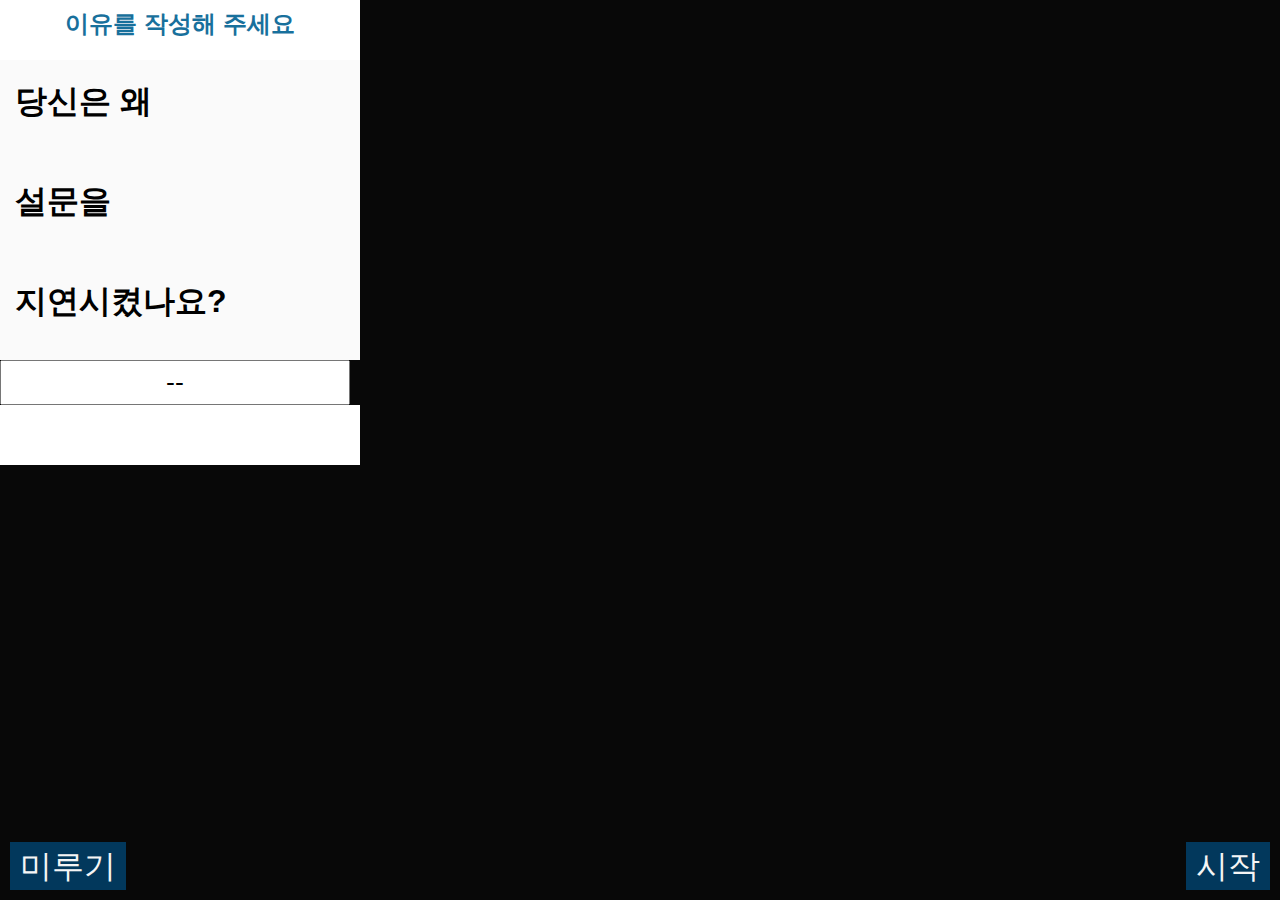
==== commit 45a21674: "add absolute mood" ====
--- a/after_snooze/index.html
+++ b/after_snooze/index.html
@@ -1,7 +1,7 @@
 <!DOCTYPE html>
 <html>
 <head>
-	<meta name="viewport" content="width=device-width,user-scalable=no"/>
+	<meta name="viewport" content="width=device-width,user-scalable=no" charset="utf-8"/>
 	<title>Wearable UI</title>
 	<link rel="stylesheet"  href="../lib/tau/wearable/theme/changeable/tau.css">
 	<link rel="stylesheet"  href="../css/style.css">
@@ -12,12 +12,15 @@
 	<div class="ui-page ui-page-active" id="main">
 		
 		<div class="ui-content">
+			<div class="below-section" style="text-align:center">	
+					<font color="#18709C" size="5px"><b>이유를 작성해 주세요</b></font>				
+			</div>
 			<div class="ui-content first-section">
-			
+					
 				<div class="divide-section-triple"> 
 					<div class="inline-block">
 						<font color="black" size = 6.5px >
-							<b> Why did you </b>
+							<b> 당신은 왜 </b>
 						</font>
 					</div> 
 				</div>
@@ -25,7 +28,7 @@
 				<div class="divide-section-triple"> 
 					<div class="inline-block">
 						<font color="black" size = 6.5px >
-							<b> postpone </b>
+							<b> 설문을 </b>
 						</font>
 					</div> 
 				</div>						
@@ -33,7 +36,7 @@
 				<div class="divide-section-triple"> 
 					<div class="inline-block">
 						<font color="black" size = 6.5px >
-							<b> last alarm? </b>
+							<b> 지연시켰나요? </b>
 						</font>
 					</div> 
 				</div>
@@ -47,15 +50,13 @@
 			</div>
 			<script src="./after_snooze.js"></script>
 			
-			<div class="below-section">	
-				<font color="#18709C" size="5px"><b>Start logging your data!</b></font>				
-			</div>	
+			
 				
 			<div class="below-section">	
 							
-				<span id="left-button"><a href="../page_snooze/index.html" class="ui-btn ui-multiline ui-inline" >Later</a></span>				
+				<span id="left-button"><a href="../page_snooze/index.html" class="ui-btn ui-multiline ui-inline" >미루기</a></span>				
 				
-				<span id="right-button"> <a href="../index.html" class="ui-btn ui-multiline ui-inline" id="delayReason"> Start</a> </span>	
+				<span id="right-button"> <a href="../index.html" class="ui-btn ui-multiline ui-inline" id="delayReason"> 시작</a> </span>	
 			</div>	
 			
 		</div>
--- a/css/style.css
+++ b/css/style.css
@@ -85,12 +85,35 @@
 	padding-right:5px;
 	background-color:#fafafa;
 }
+.divide-section-50px{
+	width:360px;
+	height:50px;
+	padding-left: 0px;
+	padding-top:0px;
+	padding-bottom: 0px;
+	padding-right: 0px;
+	background-color:#fafafa;
+}
+.divide-section-no-horizonPadding{
+	width:360px;
+	height:150px;
+	padding-top:15px;
+	padding-bottom:15px;
+	background-color:#fafafa;
+}
 .inline-block {
   display: inline-block;
   height:100%;
   vertical-align:middle;
 }
+
 .inside-inline-block {
+  display: inline-block;
+  height:50%;
+  vertical-align:middle;
+}
+.inside-block {
+  width:100%;
   height:50%;
   vertical-align:middle;
 }
@@ -109,17 +132,95 @@
 }
 
 #left-button{
-	position: static;	
+	position: absolute;
+	bottom:10px;
+	left:10px
+}
+
+#mid-button{
+	position: static;
+	align-self:center;
+	display:inline-block;
 }
 
 #right-button{
-	position:relative;
-	top:0px;
-	left:150px;
+	position:absolute;
+	bottom:10px;
+	right:10px;
 }
 #right-button-only
 {
 	position:relative;
 	top:0px;
 	left:244px;
+}
+.checks {position: relative;}
+.checks input[type="radio"] {
+  position: absolute;
+  width: 1px;
+  height: 1px;
+  padding: 0;
+  margin: -1px;
+  overflow: hidden;
+  clip:rect(0,0,0,0);
+  border: 0;
+}
+.checks input[type="radio"] + label {
+  display: inline-block;
+  position: relative;
+  vertical-align:middle;
+  padding-left: 10px;
+  color: #111111;
+  cursor: pointer;
+  -webkit-user-select: none;
+  -moz-user-select: none;
+  -ms-user-select: none;
+}
+.checks input[type="radio"] + label:before {
+  content: '';
+  position: absolute;
+  left: 0px;
+  top: 4px;
+  width: 21px;
+  height: 21px;
+  text-align: center;
+  background: #fafafa;
+  border: 1px solid #cacece;
+  border-radius: 100%;
+  box-shadow: 0px 1px 2px rgba(0,0,0,0.05), inset 0px -15px 10px -12px rgba(0,0,0,0.05);
+}
+.checks input[type="radio"] + label:active:before,
+.checks input[type="radio"]:checked + label:active:before  {
+  box-shadow: 0 1px 2px rgba(0,0,0,0.05), inset 0px 1px 3px rgba(0,0,0,0.1);
+}
+.checks input[type="radio"]:checked + label:before {
+  background: #E9ECEE;
+  border-color: #adb8c0;
+}
+.checks input[type="radio"]:checked + label:after {
+  content: '';
+  position: absolute;
+  top: 1px;
+  left: 5px;
+  width: 13px;
+  height: 13px;
+  background: #99a1a7;
+  border-radius: 100%;
+  box-shadow: inset 0px 0px 10px rgba(0,0,0,0.3);
+}
+
+/* radio size */
+.checks.small input[type="radio"] + label {
+  font-size: 20px;
+  padding-left: 30px;
+}
+.checks.small input[type="radio"] + label:before {
+    top: -2px;
+  width: 21px;
+  height: 21px;
+}
+.checks.small input[type="radio"]:checked + label:after {
+    top: 3px;
+  width: 13px;
+  height: 13px;
 }